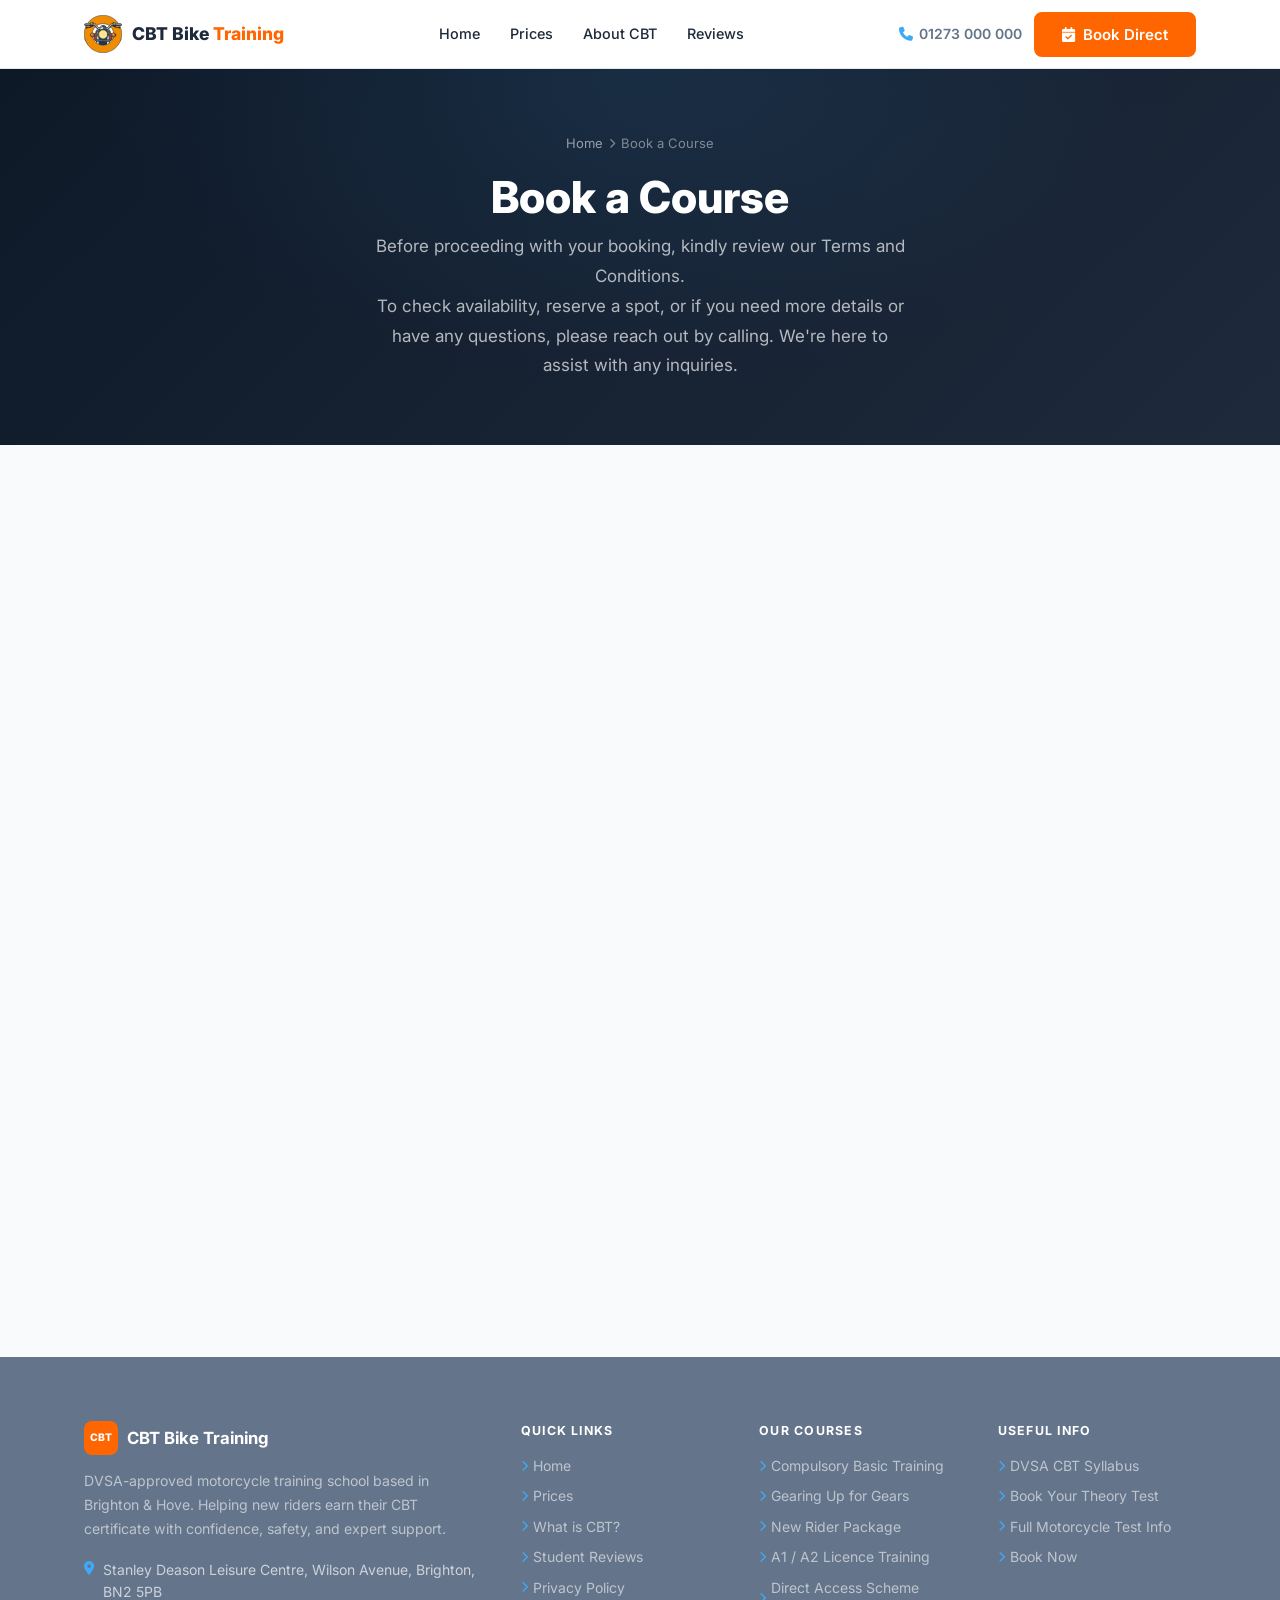
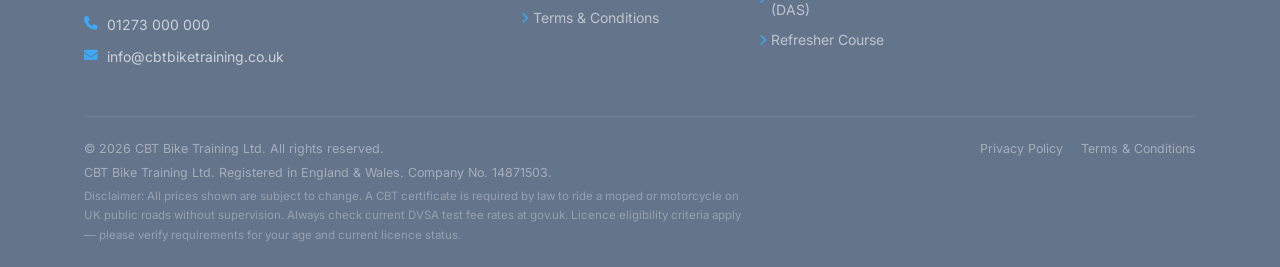
==== book/index.html @ 628f45e5 "book page" ====
<!DOCTYPE html>
<html lang="en">
<head>
  <meta charset="UTF-8" />
  <meta name="viewport" content="width=device-width, initial-scale=1.0" />
  <meta name="description" content="Book your CBT motorcycle training course in Brighton. Reserve your spot directly with CBT Bike Training — no third-party fees." />
  <meta name="keywords" content="book CBT Brighton, book motorcycle training Sussex, reserve CBT course, book moped lesson Brighton" />
  <meta property="og:title" content="Book a Course | CBT Bike Training Brighton" />
  <meta property="og:description" content="Book your CBT or motorcycle training course directly with us. Best rates guaranteed — no third-party booking fees." />
  <meta property="og:type" content="website" />
  <meta property="og:url" content="https://www.cbtbiketraining.co.uk/book" />
  <title>Book a Course | CBT Bike Training Brighton</title>
  <link rel="icon" href="/public/images/logos/cbt-bike-training-logo-simple.svg" type="image/svg+xml" />
  <link rel="preconnect" href="https://fonts.googleapis.com" />
  <link rel="preconnect" href="https://fonts.gstatic.com" crossorigin />
  <link href="https://fonts.googleapis.com/css2?family=Inter:wght@400;500;600;700;800&display=swap" rel="stylesheet" />
  <link rel="stylesheet" href="https://cdnjs.cloudflare.com/ajax/libs/font-awesome/6.5.1/css/all.min.css" crossorigin="anonymous" />
  <link rel="stylesheet" href="../css/styles.css" />
</head>
<body>

  <!-- ═══════════ NAVIGATION ═══════════ -->
  <header>
    <nav class="navbar" id="navbar" aria-label="Main navigation">
      <div class="container">
        <div class="navbar-inner">

          <a href="../" class="navbar-logo" aria-label="CBT Bike Training — Home">
            <div class="logo-badge" aria-hidden="true">
              <img src="/public/images/logos/cbt-bike-training-logo-simple.svg" alt="" />
            </div>
            <span class="logo-name">CBT Bike <span>Training</span></span>
          </a>

          <ul class="navbar-nav" role="list">
            <li><a href="../">Home</a></li>
            <li><a href="../services-prices">Prices</a></li>
            <li><a href="../#what-is-cbt">About CBT</a></li>
            <li><a href="../#testimonials">Reviews</a></li>
          </ul>

          <div class="navbar-right">
            <a href="tel:01273000000" class="navbar-phone" aria-label="Call us on 01273 000 000">
              <i class="fa-solid fa-phone" aria-hidden="true"></i> 01273 000 000
            </a>
            <a href="../book" class="btn btn-primary active">
              <i class="fa-solid fa-calendar-check" aria-hidden="true"></i> Book Direct
            </a>
          </div>

          <button class="hamburger" id="hamburger" aria-expanded="false" aria-controls="mobile-menu" aria-label="Toggle navigation">
            <span></span><span></span><span></span>
          </button>

        </div>
      </div>
    </nav>

    <nav class="mobile-menu" id="mobile-menu" aria-label="Mobile navigation">
      <a href="../">Home</a>
      <a href="../services-prices">Prices</a>
      <a href="../#what-is-cbt">About CBT</a>
      <a href="../#testimonials">Reviews</a>
      <a href="tel:01273000000"><i class="fa-solid fa-phone" aria-hidden="true"></i> 01273 000 000</a>
      <a href="../book" class="btn btn-primary">
        <i class="fa-solid fa-calendar-check" aria-hidden="true"></i> Book Direct
      </a>
    </nav>
  </header>

  <main>

    <!-- ═══════════ PAGE HERO ═══════════ -->
    <section class="page-hero" aria-labelledby="page-heading">
      <div class="container">
        <div class="page-hero-content">
          <nav class="breadcrumb" aria-label="Breadcrumb">
            <a href="../">Home</a>
            <i class="fa-solid fa-chevron-right" aria-hidden="true"></i>
            <span aria-current="page">Book a Course</span>
          </nav>
          <h1 id="page-heading">Book a Course</h1>
          <p class="lead">
            Before proceeding with your booking, kindly review our <a href="../terms-and-conditions">Terms and Conditions</a>.
          </p>
          <p class="lead">
            To check availability, reserve a spot, or if you need more details or have any questions, please reach out by calling. We're here to assist with any inquiries.
          </p>
        </div>
      </div>
    </section>

    <!-- ═══════════ BOOKING EMBED ═══════════ -->
    <section class="booking-section" aria-labelledby="booking-heading" style="padding: 3rem 0 4rem;">
      <div class="container">
        <h2 id="booking-heading" class="sr-only">Online Booking</h2>
        <iframe
          src="https://app.acuityscheduling.com/schedule/f54dee23?ref=embedded_csp"
          title="Book a CBT motorcycle training course"
          width="100%"
          height="800"
          frameborder="0"
          style="border: none; display: block; border-radius: 8px;"
          loading="lazy"
          referrerpolicy="strict-origin-when-cross-origin"
        ></iframe>
      </div>
    </section>

  </main>

  <!-- ═══════════ FOOTER ═══════════ -->
  <footer class="footer" role="contentinfo">
    <div class="container">
      <div class="footer-grid">

        <div class="footer-brand">
          <div class="f-logo" aria-label="CBT Bike Training">
            <div class="f-logo-badge" aria-hidden="true">CBT</div>
            <span class="f-logo-name">CBT Bike Training</span>
          </div>
          <p class="f-desc">
            DVSA-approved motorcycle training school based in Brighton &amp; Hove.
            Helping new riders earn their CBT certificate with confidence, safety, and expert support.
          </p>
          <div class="f-contact">
            <div class="f-contact-item">
              <i class="fa-solid fa-location-dot" aria-hidden="true"></i>
              <span>Stanley Deason Leisure Centre, Wilson Avenue, Brighton, BN2 5PB</span>
            </div>
            <div class="f-contact-item">
              <i class="fa-solid fa-phone" aria-hidden="true"></i>
              <a href="tel:01273000000">01273 000 000</a>
            </div>
            <div class="f-contact-item">
              <i class="fa-solid fa-envelope" aria-hidden="true"></i>
              <a href="mailto:info@cbtbiketraining.co.uk">info@cbtbiketraining.co.uk</a>
            </div>
          </div>
        </div>

        <div class="footer-col">
          <h4>Quick Links</h4>
          <nav class="footer-links" aria-label="Footer quick links">
            <a href="../"><i class="fa-solid fa-chevron-right" aria-hidden="true"></i> Home</a>
            <a href="../services-prices"><i class="fa-solid fa-chevron-right" aria-hidden="true"></i> Prices</a>
            <a href="../#what-is-cbt"><i class="fa-solid fa-chevron-right" aria-hidden="true"></i> What is CBT?</a>
            <a href="../#testimonials"><i class="fa-solid fa-chevron-right" aria-hidden="true"></i> Student Reviews</a>
            <a href="../privacy-policy"><i class="fa-solid fa-chevron-right" aria-hidden="true"></i> Privacy Policy</a>
            <a href="../terms-and-conditions"><i class="fa-solid fa-chevron-right" aria-hidden="true"></i> Terms &amp; Conditions</a>
          </nav>
        </div>

        <div class="footer-col">
          <h4>Our Courses</h4>
          <nav class="footer-links" aria-label="Footer courses links">
            <a href="../services-prices"><i class="fa-solid fa-chevron-right" aria-hidden="true"></i> Compulsory Basic Training</a>
            <a href="../services-prices"><i class="fa-solid fa-chevron-right" aria-hidden="true"></i> Gearing Up for Gears</a>
            <a href="../services-prices"><i class="fa-solid fa-chevron-right" aria-hidden="true"></i> New Rider Package</a>
            <a href="../services-prices"><i class="fa-solid fa-chevron-right" aria-hidden="true"></i> A1 / A2 Licence Training</a>
            <a href="../services-prices"><i class="fa-solid fa-chevron-right" aria-hidden="true"></i> Direct Access Scheme (DAS)</a>
            <a href="../services-prices"><i class="fa-solid fa-chevron-right" aria-hidden="true"></i> Refresher Course</a>
          </nav>
        </div>

        <div class="footer-col">
          <h4>Useful Info</h4>
          <nav class="footer-links" aria-label="Footer useful info links">
            <a href="https://www.gov.uk/compulsory-basic-training-cbt-syllabus" target="_blank" rel="noopener noreferrer">
              <i class="fa-solid fa-chevron-right" aria-hidden="true"></i> DVSA CBT Syllabus
            </a>
            <a href="https://www.gov.uk/book-theory-test" target="_blank" rel="noopener noreferrer">
              <i class="fa-solid fa-chevron-right" aria-hidden="true"></i> Book Your Theory Test
            </a>
            <a href="https://www.gov.uk/motorcycle-test" target="_blank" rel="noopener noreferrer">
              <i class="fa-solid fa-chevron-right" aria-hidden="true"></i> Full Motorcycle Test Info
            </a>
            <a href="../book"><i class="fa-solid fa-chevron-right" aria-hidden="true"></i> Book Now</a>
          </nav>
        </div>

      </div>

      <div class="footer-bottom">
        <div class="footer-bottom-left">
          <p>&copy; <span id="current-year"></span> CBT Bike Training Ltd. All rights reserved.</p>
          <p>CBT Bike Training Ltd. Registered in England &amp; Wales. Company No. 14871503.</p>
          <p class="footer-disclaimer">
            Disclaimer: All prices shown are subject to change. A CBT certificate is required by law to ride a moped or
            motorcycle on UK public roads without supervision. Always check current DVSA test fee rates at gov.uk.
            Licence eligibility criteria apply — please verify requirements for your age and current licence status.
          </p>
        </div>
        <div class="footer-bottom-right">
          <a href="../privacy-policy">Privacy Policy</a>
          <a href="../terms-and-conditions">Terms &amp; Conditions</a>
        </div>
      </div>

    </div>
  </footer>

  <script src="/js/main.js" defer></script>
</body>
</html>
---- css/styles.css ----
/* =============================================================
   CBT Bike Training — Main Stylesheet
   Brand Colours:
     Orange  #FF6600  — Primary CTAs
     Navy    #1E293B  — Main Text
     Blue    #3FA9F5  — Nav / Accents
     BG      #F8FAFC  — Page Background
     Slate   #64748B  — Secondary / Footer
   ============================================================= */

/* ── Custom Properties ──────────────────────────────────────── */
:root {
  --orange: #ff6600;
  --orange-dark: #e55a00;
  --navy: #1e293b;
  --blue: #3fa9f5;
  --blue-dark: #2d9ae6;
  --bg: #f8fafc;
  --slate: #64748b;
  --white: #ffffff;
  --light: #e2e8f0;
  --dark: #334155;

  --font: "Inter", "Roboto", "Segoe UI", sans-serif;

  --shadow-sm: 0 1px 2px rgba(0, 0, 0, 0.05);
  --shadow-md: 0 4px 12px rgba(0, 0, 0, 0.08);
  --shadow-lg: 0 10px 24px rgba(0, 0, 0, 0.1);
  --shadow-xl: 0 20px 40px rgba(0, 0, 0, 0.12);

  --r-sm: 4px;
  --r-md: 8px;
  --r-lg: 12px;
  --r-xl: 16px;
  --r-2xl: 20px;
  --r-pill: 9999px;

  --max-w: 1160px;
  --section-y: 88px;
}

/* ── Reset ─────────────────────────────────────────────────── */
*,
*::before,
*::after {
  box-sizing: border-box;
  margin: 0;
  padding: 0;
}
html {
  scroll-behavior: smooth;
  font-size: 16px;
}
body {
  font-family: var(--font);
  color: var(--navy);
  background: var(--bg);
  line-height: 1.6;
  -webkit-font-smoothing: antialiased;
}
img {
  max-width: 100%;
  height: auto;
  display: block;
}
a {
  color: inherit;
  text-decoration: none;
}
ul {
  list-style: none;
}
button {
  font-family: inherit;
  cursor: pointer;
  border: none;
  background: none;
}

/* ── Layout ─────────────────────────────────────────────────── */
.container {
  max-width: var(--max-w);
  margin: 0 auto;
  padding: 0 24px;
}
.section {
  padding: var(--section-y) 0;
}
.section--white {
  background: var(--white);
}
.section--bg {
  background: var(--bg);
}
.section--navy {
  background: var(--navy);
}

/* ── Typography ─────────────────────────────────────────────── */
h1 {
  font-size: clamp(2.1rem, 5vw, 3.5rem);
  font-weight: 800;
  line-height: 1.15;
}
h2 {
  font-size: clamp(1.6rem, 3.5vw, 2.25rem);
  font-weight: 700;
  line-height: 1.25;
}
h3 {
  font-size: clamp(1.1rem, 2vw, 1.35rem);
  font-weight: 700;
  line-height: 1.3;
}
p {
  line-height: 1.75;
}

.eyebrow {
  display: inline-block;
  font-size: 0.8rem;
  font-weight: 700;
  letter-spacing: 0.12em;
  text-transform: uppercase;
  color: var(--blue);
  margin-bottom: 10px;
}

.section-header {
  text-align: center;
  margin-bottom: 52px;
}
.section-header h2 {
  margin-bottom: 12px;
}
.section-header .lead {
  font-size: 1.0625rem;
  color: var(--slate);
  max-width: 580px;
  margin: 0 auto;
}

/* ── Buttons ────────────────────────────────────────────────── */
.btn {
  display: inline-flex;
  align-items: center;
  gap: 8px;
  padding: 13px 26px;
  border-radius: var(--r-md);
  font-size: 0.9375rem;
  font-weight: 600;
  transition: all 0.2s ease;
  border: 2px solid transparent;
  white-space: nowrap;
  line-height: 1;
}
.btn:focus-visible {
  outline: 3px solid var(--orange);
  outline-offset: 2px;
}

.btn-primary {
  background: var(--orange);
  color: var(--white);
  border-color: var(--orange);
}
.btn-primary:hover {
  background: var(--orange-dark);
  border-color: var(--orange-dark);
  transform: translateY(-1px);
  box-shadow: 0 6px 16px rgba(255, 102, 0, 0.35);
}

.btn-secondary {
  background: var(--blue);
  color: var(--white);
  border-color: var(--blue);
}
.btn-secondary:hover {
  background: var(--blue-dark);
  border-color: var(--blue-dark);
  transform: translateY(-1px);
  box-shadow: 0 6px 16px rgba(63, 169, 245, 0.35);
}

.btn-ghost {
  background: transparent;
  color: var(--white);
  border-color: rgba(255, 255, 255, 0.45);
}
.btn-ghost:hover {
  background: rgba(255, 255, 255, 0.1);
  border-color: rgba(255, 255, 255, 0.8);
}

.btn-lg {
  padding: 17px 34px;
  font-size: 1.0625rem;
  border-radius: var(--r-lg);
}
.btn-full {
  width: 100%;
  justify-content: center;
}

/* ── Navigation ─────────────────────────────────────────────── */
.navbar {
  background: var(--white);
  border-bottom: 1px solid var(--light);
  position: sticky;
  top: 0;
  z-index: 900;
  box-shadow: var(--shadow-sm);
  transition: box-shadow 0.2s;
}
.navbar.scrolled {
  box-shadow: var(--shadow-md);
}

.navbar-inner {
  display: flex;
  align-items: center;
  justify-content: space-between;
  height: 68px;
  gap: 24px;
}

.navbar-logo {
  display: flex;
  align-items: center;
  gap: 10px;
  font-weight: 800;
  font-size: 1.1rem;
  color: var(--navy);
  flex-shrink: 0;
  text-decoration: none;
}
.navbar-logo .logo-badge {
  display: flex;
  align-items: center;
  justify-content: center;
  width: 38px;
  height: 38px;
  background: transparent;
  border-radius: var(--r-md);
  color: var(--white);
  font-size: 0.7rem;
  font-weight: 800;
  letter-spacing: 0.03em;
  flex-shrink: 0;
  line-height: 1;
  text-align: center;
}
.navbar-logo .logo-badge img {
  width: 100%;
  height: 100%;
  display: block;
  object-fit: contain;
}
.navbar-logo .logo-name {
  color: var(--navy);
}
.navbar-logo .logo-name span {
  color: var(--orange);
}

.navbar-nav {
  display: flex;
  align-items: center;
  gap: 2px;
  flex: 1;
  justify-content: center;
}
.navbar-nav a {
  padding: 8px 14px;
  border-radius: var(--r-md);
  font-size: 0.9rem;
  font-weight: 500;
  color: var(--navy);
  transition: all 0.18s;
}
.navbar-nav a:hover,
.navbar-nav a.active {
  color: var(--blue);
  background: rgba(63, 169, 245, 0.08);
}

.navbar-right {
  display: flex;
  align-items: center;
  gap: 12px;
  flex-shrink: 0;
}
.navbar-phone {
  display: flex;
  align-items: center;
  gap: 6px;
  font-size: 0.875rem;
  font-weight: 600;
  color: var(--slate);
  text-decoration: none;
  transition: color 0.18s;
}
.navbar-phone:hover {
  color: var(--navy);
}
.navbar-phone i {
  color: var(--blue);
}

/* ── Hamburger ──────────────────────────────────────────────── */
.hamburger {
  display: none;
  flex-direction: column;
  gap: 5px;
  padding: 8px;
  border-radius: var(--r-md);
  transition: background 0.18s;
}
.hamburger:hover {
  background: var(--bg);
}
.hamburger span {
  display: block;
  width: 22px;
  height: 2px;
  background: var(--navy);
  border-radius: 2px;
  transition: all 0.3s ease;
}

/* ── Mobile Menu ────────────────────────────────────────────── */
.mobile-menu {
  display: none;
  flex-direction: column;
  background: var(--white);
  border-top: 1px solid var(--light);
  padding: 16px 24px 24px;
  gap: 4px;
}
.mobile-menu.open {
  display: flex;
}
.mobile-menu a {
  padding: 11px 14px;
  border-radius: var(--r-md);
  font-size: 0.9375rem;
  font-weight: 500;
  color: var(--navy);
  border-bottom: 1px solid var(--light);
  transition: all 0.18s;
}
.mobile-menu a:last-child {
  border-bottom: none;
}
.mobile-menu a:hover {
  color: var(--blue);
  background: rgba(63, 169, 245, 0.06);
}
.mobile-menu .btn {
  margin-top: 10px;
  justify-content: center;
  border-bottom: none;
}

/* ── Hero ───────────────────────────────────────────────────── */
.hero {
  position: relative;
  background: url("../public/images/Home/Hero.png") center / cover no-repeat;
  min-height: 620px;
  display: flex;
  align-items: center;
  padding: 96px 0 72px;
  overflow: hidden;
}

.hero-content {
  position: relative;
  z-index: 2;
  max-width: 700px;
  background: rgba(10, 18, 35, 0.78);
  backdrop-filter: blur(10px);
  -webkit-backdrop-filter: blur(10px);
  border-radius: var(--r-xl);
  padding: 40px 44px;
  border: 1px solid rgba(255, 255, 255, 0.1);
}

.hero-badge {
  display: inline-flex;
  align-items: center;
  gap: 8px;
  background: rgba(255, 102, 0, 0.14);
  border: 1px solid rgba(255, 102, 0, 0.38);
  color: #ffaa66;
  padding: 7px 16px;
  border-radius: var(--r-pill);
  font-size: 0.8125rem;
  font-weight: 600;
  letter-spacing: 0.02em;
  margin-bottom: 22px;
  backdrop-filter: blur(4px);
}
.hero-badge .dot {
  width: 7px;
  height: 7px;
  background: var(--orange);
  border-radius: 50%;
  animation: pulse 2s ease-in-out infinite;
}
@keyframes pulse {
  0%,
  100% {
    transform: scale(1);
    opacity: 1;
  }
  50% {
    transform: scale(0.8);
    opacity: 0.6;
  }
}

.hero h1 {
  color: var(--white);
  margin-bottom: 18px;
}
.hero h1 em {
  color: var(--orange);
  font-style: normal;
  position: relative;
}

.hero-lead {
  font-size: 1.1rem;
  color: rgba(255, 255, 255, 0.74);
  margin-bottom: 36px;
  max-width: 540px;
  line-height: 1.72;
}

.hero-ctas {
  display: flex;
  flex-wrap: wrap;
  gap: 14px;
  margin-bottom: 44px;
}

.hero-trust {
  display: flex;
  flex-wrap: wrap;
  gap: 20px 28px;
}
.hero-trust-item {
  display: flex;
  align-items: center;
  gap: 7px;
  font-size: 0.8125rem;
  font-weight: 500;
  color: rgba(255, 255, 255, 0.6);
}
.hero-trust-item i {
  color: var(--blue);
  font-size: 0.875rem;
}

/* ── Why Book Direct ────────────────────────────────────────── */
.book-direct-grid {
  display: grid;
  grid-template-columns: repeat(3, 1fr);
  gap: 28px;
}

.bd-card {
  background: var(--bg);
  border: 1px solid var(--light);
  border-radius: var(--r-xl);
  padding: 36px 28px;
  text-align: center;
  transition: all 0.3s ease;
  position: relative;
  overflow: hidden;
}
.bd-card::before {
  content: "";
  position: absolute;
  top: 0;
  left: 0;
  right: 0;
  height: 3px;
  background: var(--orange);
  transform: scaleX(0);
  transform-origin: left;
  transition: transform 0.3s ease;
}
.bd-card:hover {
  box-shadow: var(--shadow-lg);
  transform: translateY(-5px);
  border-color: rgba(255, 102, 0, 0.18);
}
.bd-card:hover::before {
  transform: scaleX(1);
}

.bd-icon {
  width: 62px;
  height: 62px;
  border-radius: var(--r-lg);
  background: rgba(255, 102, 0, 0.08);
  display: flex;
  align-items: center;
  justify-content: center;
  font-size: 1.65rem;
  margin: 0 auto 18px;
  transition: background 0.3s;
}
.bd-card:hover .bd-icon {
  background: rgba(255, 102, 0, 0.16);
}
.bd-card h3 {
  margin-bottom: 10px;
}
.bd-card p {
  color: var(--slate);
  font-size: 0.9375rem;
  line-height: 1.68;
}

/* ── CBT Elements ───────────────────────────────────────────── */
.cbt-elements {
  display: grid;
  gap: 20px;
}

.cbt-card {
  background: var(--white);
  border: 1px solid var(--light);
  border-radius: var(--r-xl);
  padding: 28px 32px;
  display: grid;
  grid-template-columns: 56px 1fr;
  gap: 22px;
  align-items: start;
  transition: all 0.25s ease;
}
.cbt-card:hover {
  box-shadow: var(--shadow-md);
  border-color: rgba(63, 169, 245, 0.28);
}

.cbt-letter {
  width: 56px;
  height: 56px;
  border-radius: var(--r-lg);
  display: flex;
  align-items: center;
  justify-content: center;
  font-size: 1.4rem;
  font-weight: 800;
  color: var(--white);
  flex-shrink: 0;
}
.cbt-letter.a {
  background: var(--navy);
}
.cbt-letter.b {
  background: var(--orange);
}
.cbt-letter.c {
  background: var(--blue);
}
.cbt-letter.d {
  background: #10b981;
}
.cbt-letter.e {
  background: #8b5cf6;
}

.cbt-body {
}
.cbt-tag {
  display: inline-block;
  font-size: 0.72rem;
  font-weight: 700;
  letter-spacing: 0.08em;
  text-transform: uppercase;
  color: var(--blue);
  background: rgba(63, 169, 245, 0.1);
  border-radius: var(--r-pill);
  padding: 2px 10px;
  margin-bottom: 7px;
}
.cbt-body h3 {
  font-size: 1.05rem;
  margin-bottom: 7px;
}
.cbt-body p {
  color: var(--slate);
  font-size: 0.9rem;
  line-height: 1.68;
}

.cbt-note {
  margin-top: 28px;
  background: rgba(63, 169, 245, 0.06);
  border: 1px solid rgba(63, 169, 245, 0.22);
  border-radius: var(--r-lg);
  padding: 18px 22px;
  display: flex;
  gap: 12px;
  align-items: flex-start;
  font-size: 0.9rem;
  color: var(--navy);
  line-height: 1.7;
}
.cbt-note i {
  color: var(--blue);
  font-size: 1.1rem;
  flex-shrink: 0;
  margin-top: 2px;
}

/* ── Testimonials ───────────────────────────────────────────── */
.testimonials-grid {
  display: grid;
  grid-template-columns: repeat(3, 1fr);
  gap: 24px;
  margin-bottom: 52px;
}

.t-card {
  background: var(--white);
  border: 1px solid var(--light);
  border-radius: var(--r-xl);
  padding: 28px;
  transition: all 0.25s ease;
  display: flex;
  flex-direction: column;
}
.t-card:hover {
  box-shadow: var(--shadow-md);
  transform: translateY(-2px);
}

.t-stars {
  display: flex;
  gap: 3px;
  margin-bottom: 13px;
  color: #f59e0b;
  font-size: 1rem;
}
.t-text {
  font-size: 0.9375rem;
  color: var(--navy);
  line-height: 1.72;
  font-style: italic;
  flex: 1;
  margin-bottom: 20px;
}
.t-author {
  display: flex;
  align-items: center;
  gap: 11px;
}
.t-avatar {
  width: 42px;
  height: 42px;
  border-radius: 50%;
  display: flex;
  align-items: center;
  justify-content: center;
  font-weight: 700;
  font-size: 0.9rem;
  color: var(--white);
  flex-shrink: 0;
}
.t-avatar.av1 {
  background: #3b82f6;
}
.t-avatar.av2 {
  background: var(--orange);
}
.t-avatar.av3 {
  background: #10b981;
}
.t-name {
  font-weight: 700;
  font-size: 0.9375rem;
  color: var(--navy);
}
.t-date {
  font-size: 0.8rem;
  color: var(--slate);
}

/* ── Trust Badges ───────────────────────────────────────────── */
.trust-bar {
  background: var(--bg);
  border-top: 1px solid var(--light);
  border-bottom: 1px solid var(--light);
  padding: 48px 0;
}
.trust-bar-inner {
  display: flex;
  justify-content: center;
  flex-wrap: wrap;
  gap: 40px 56px;
  align-items: center;
}
.tb-item {
  display: flex;
  flex-direction: column;
  align-items: center;
  gap: 9px;
  text-align: center;
}
.tb-icon {
  width: 68px;
  height: 68px;
  border-radius: var(--r-lg);
  display: flex;
  align-items: center;
  justify-content: center;
  font-size: 1.7rem;
}
.tb-icon.or {
  background: rgba(255, 102, 0, 0.1);
}
.tb-icon.bl {
  background: rgba(63, 169, 245, 0.1);
}
.tb-icon.gr {
  background: rgba(16, 185, 129, 0.1);
}
.tb-icon.pu {
  background: rgba(139, 92, 246, 0.1);
}
.tb-icon.am {
  background: rgba(245, 158, 11, 0.1);
}
.tb-label {
  font-weight: 700;
  font-size: 0.9rem;
  color: var(--navy);
}
.tb-sub {
  font-size: 0.78rem;
  color: var(--slate);
}

/* ── CTA Banner ─────────────────────────────────────────────── */
.cta-banner {
  background: var(--navy);
  padding: 80px 0;
  text-align: center;
  position: relative;
  overflow: hidden;
}
.cta-banner::before {
  content: "";
  position: absolute;
  inset: 0;
  background:
    radial-gradient(
      ellipse at 25% 50%,
      rgba(255, 102, 0, 0.09) 0%,
      transparent 55%
    ),
    radial-gradient(
      ellipse at 75% 50%,
      rgba(63, 169, 245, 0.07) 0%,
      transparent 55%
    );
}
.cta-banner > .container {
  position: relative;
}
.cta-banner h2 {
  color: var(--white);
  margin-bottom: 12px;
}
.cta-banner p {
  color: rgba(255, 255, 255, 0.68);
  font-size: 1.0625rem;
  margin-bottom: 32px;
}
.cta-banner-btns {
  display: flex;
  gap: 14px;
  justify-content: center;
  flex-wrap: wrap;
}

/* ── Page Header (inner pages) ──────────────────────────────── */
.page-hero {
  background: linear-gradient(135deg, #0e1928 0%, var(--navy) 100%);
  padding: 64px 0;
  text-align: center;
  position: relative;
}
.page-hero::after {
  content: "";
  position: absolute;
  inset: 0;
  background: radial-gradient(
    ellipse at 50% 0%,
    rgba(63, 169, 245, 0.1) 0%,
    transparent 60%
  );
  pointer-events: none;
}
.page-hero-content {
  position: relative;
  z-index: 1;
}
.page-hero h1 {
  color: var(--white);
  font-size: clamp(1.8rem, 4vw, 2.75rem);
  margin-bottom: 10px;
}
.page-hero .lead {
  color: rgba(255, 255, 255, 0.68);
  font-size: 1.0625rem;
  max-width: 540px;
  margin: 0 auto;
}
.breadcrumb {
  display: flex;
  align-items: center;
  gap: 6px;
  justify-content: center;
  margin-bottom: 18px;
  font-size: 0.8125rem;
  color: rgba(255, 255, 255, 0.45);
}
.breadcrumb a {
  color: rgba(255, 255, 255, 0.55);
  transition: color 0.18s;
}
.breadcrumb a:hover {
  color: rgba(255, 255, 255, 0.85);
}
.breadcrumb i {
  font-size: 0.625rem;
}

/* ── Pricing ────────────────────────────────────────────────── */
.pricing-section {
  padding: 64px 0;
}
.pricing-section:nth-child(odd) {
  background: var(--bg);
}
.pricing-section:nth-child(even) {
  background: var(--white);
}

.pricing-header {
  margin-bottom: 40px;
}
.pricing-header h2 {
  font-size: clamp(1.4rem, 3vw, 1.9rem);
  color: var(--navy);
  margin-bottom: 8px;
}
.pricing-header p {
  color: var(--slate);
  font-size: 0.9375rem;
}

.pricing-grid-3 {
  display: grid;
  grid-template-columns: repeat(3, 1fr);
  gap: 24px;
}

.p-card {
  background: var(--white);
  border: 2px solid var(--light);
  border-radius: var(--r-xl);
  padding: 30px;
  display: flex;
  flex-direction: column;
  transition: all 0.3s ease;
  position: relative;
  overflow: hidden;
}
.p-card:hover {
  box-shadow: var(--shadow-lg);
  transform: translateY(-4px);
}
.p-card.popular {
  border-color: var(--orange);
  box-shadow: 0 0 0 4px rgba(255, 102, 0, 0.07);
}
.p-card.popular::after {
  content: "Most Popular";
  position: absolute;
  top: 16px;
  right: -30px;
  background: var(--orange);
  color: var(--white);
  font-size: 0.7rem;
  font-weight: 700;
  padding: 4px 44px;
  transform: rotate(45deg);
  letter-spacing: 0.04em;
}

.p-card-top {
  padding-bottom: 18px;
  border-bottom: 1px solid var(--light);
  margin-bottom: 18px;
}
.p-icon {
  width: 50px;
  height: 50px;
  border-radius: var(--r-md);
  background: rgba(63, 169, 245, 0.09);
  display: flex;
  align-items: center;
  justify-content: center;
  font-size: 1.4rem;
  margin-bottom: 13px;
}
.p-card h3 {
  font-size: 1.05rem;
  margin-bottom: 5px;
}
.p-subtitle {
  font-size: 0.83rem;
  color: var(--slate);
  margin-bottom: 10px;
}
.p-price {
  display: flex;
  align-items: baseline;
  gap: 2px;
  margin-top: 6px;
}
.p-price .sym {
  font-size: 1.25rem;
  font-weight: 700;
  color: var(--navy);
}
.p-price .amt {
  font-size: 2.1rem;
  font-weight: 800;
  color: var(--navy);
  line-height: 1;
}
.p-price .per {
  font-size: 0.8125rem;
  color: var(--slate);
  margin-left: 3px;
}

.p-features {
  flex: 1;
  margin-bottom: 22px;
}
.p-feature {
  display: flex;
  align-items: flex-start;
  gap: 9px;
  padding: 8px 0;
  font-size: 0.89rem;
  color: var(--navy);
  border-bottom: 1px solid var(--light);
}
.p-feature:last-child {
  border-bottom: none;
}
.p-feature i {
  color: #10b981;
  font-size: 0.85rem;
  flex-shrink: 0;
  margin-top: 3px;
}

/* ── Policy Pages ───────────────────────────────────────────── */
.policy-wrap {
  max-width: 800px;
  margin: 64px auto;
  padding: 0 24px;
}
.policy-updated {
  display: inline-flex;
  align-items: center;
  gap: 6px;
  background: rgba(63, 169, 245, 0.07);
  border: 1px solid rgba(63, 169, 245, 0.22);
  border-radius: var(--r-md);
  padding: 8px 16px;
  font-size: 0.8125rem;
  color: var(--slate);
  margin-bottom: 40px;
}
.policy-wrap h2 {
  font-size: 1.375rem;
  color: var(--navy);
  margin-top: 44px;
  margin-bottom: 14px;
  padding-top: 28px;
  border-top: 1px solid var(--light);
}
.policy-wrap h2:first-of-type {
  border-top: none;
  padding-top: 0;
  margin-top: 0;
}
.policy-wrap h3 {
  font-size: 1.05rem;
  color: var(--navy);
  margin-top: 24px;
  margin-bottom: 10px;
}
.policy-wrap p {
  font-size: 0.9375rem;
  color: var(--slate);
  margin-bottom: 14px;
  line-height: 1.8;
}
.policy-wrap ul {
  margin: 0 0 14px 20px;
}
.policy-wrap ul li {
  list-style: disc;
  font-size: 0.9375rem;
  color: var(--slate);
  line-height: 1.8;
  margin-bottom: 5px;
  padding-left: 4px;
}
.policy-wrap a {
  color: var(--blue);
  text-decoration: underline;
}
.policy-wrap strong {
  color: var(--navy);
}

/* ── Footer ─────────────────────────────────────────────────── */
.footer {
  background: var(--slate);
  color: rgba(255, 255, 255, 0.82);
  padding: 64px 0 0;
}

.footer-grid {
  display: grid;
  grid-template-columns: 2fr 1fr 1fr 1fr;
  gap: 40px;
  padding-bottom: 48px;
  border-bottom: 1px solid rgba(255, 255, 255, 0.1);
}

.footer-brand {
}
.footer-brand .f-logo {
  display: flex;
  align-items: center;
  gap: 9px;
  margin-bottom: 14px;
}
.footer-brand .f-logo-badge {
  width: 34px;
  height: 34px;
  background: var(--orange);
  border-radius: var(--r-md);
  display: flex;
  align-items: center;
  justify-content: center;
  font-size: 0.65rem;
  font-weight: 800;
  color: var(--white);
  letter-spacing: 0.02em;
  flex-shrink: 0;
}
.footer-brand .f-logo-name {
  font-size: 1.05rem;
  font-weight: 700;
  color: var(--white);
}
.footer-brand .f-desc {
  font-size: 0.88rem;
  color: rgba(255, 255, 255, 0.58);
  line-height: 1.7;
  margin-bottom: 18px;
}

.f-contact {
  display: flex;
  flex-direction: column;
  gap: 10px;
}
.f-contact-item {
  display: flex;
  align-items: flex-start;
  gap: 9px;
  font-size: 0.875rem;
  color: rgba(255, 255, 255, 0.68);
}
.f-contact-item i {
  color: var(--blue);
  flex-shrink: 0;
  margin-top: 3px;
  font-size: 0.85rem;
}
.f-contact-item a {
  color: rgba(255, 255, 255, 0.68);
  transition: color 0.18s;
}
.f-contact-item a:hover {
  color: var(--white);
}

.footer-col h4 {
  font-size: 0.775rem;
  font-weight: 700;
  text-transform: uppercase;
  letter-spacing: 0.1em;
  color: var(--white);
  margin-bottom: 14px;
}
.footer-links {
  display: flex;
  flex-direction: column;
  gap: 8px;
}
.footer-links a {
  font-size: 0.875rem;
  color: rgba(255, 255, 255, 0.58);
  transition: color 0.18s;
  display: flex;
  align-items: center;
  gap: 5px;
}
.footer-links a:hover {
  color: rgba(255, 255, 255, 0.9);
}
.footer-links a i {
  font-size: 0.7rem;
  color: var(--blue);
}

.footer-bottom {
  padding: 22px 0;
  display: flex;
  justify-content: space-between;
  align-items: flex-start;
  flex-wrap: wrap;
  gap: 14px;
}
.footer-bottom-left {
}
.footer-bottom-left p {
  font-size: 0.78rem;
  color: rgba(255, 255, 255, 0.42);
  line-height: 1.65;
}
.footer-bottom-left p + p {
  margin-top: 3px;
}
.footer-disclaimer {
  max-width: 660px;
  margin-top: 8px;
  font-size: 0.72rem !important;
  color: rgba(255, 255, 255, 0.32) !important;
  line-height: 1.7 !important;
}
.footer-bottom-right {
  display: flex;
  gap: 18px;
  flex-wrap: wrap;
  align-items: center;
}
.footer-bottom-right a {
  font-size: 0.78rem;
  color: rgba(255, 255, 255, 0.42);
  transition: color 0.18s;
}
.footer-bottom-right a:hover {
  color: rgba(255, 255, 255, 0.75);
}

/* ── Responsive ─────────────────────────────────────────────── */
@media (max-width: 1024px) {
  .footer-grid {
    grid-template-columns: 1fr 1fr;
  }
  .footer-brand {
    grid-column: 1 / -1;
  }
}

@media (max-width: 768px) {
  :root {
    --section-y: 60px;
  }

  .navbar-nav,
  .navbar-phone,
  .navbar-right .btn {
    display: none;
  }
  .hamburger {
    display: flex;
  }

  .hero {
    min-height: auto;
    padding: 48px 16px;
  }
  .hero-content {
    padding: 28px 24px;
  }
  .hero-ctas {
    flex-direction: column;
    align-items: flex-start;
  }
  .hero-trust {
    gap: 12px 20px;
  }

  .book-direct-grid,
  .testimonials-grid,
  .pricing-grid-3 {
    grid-template-columns: 1fr;
  }

  .cbt-card {
    grid-template-columns: 1fr;
  }
  .cbt-letter {
    width: 44px;
    height: 44px;
    font-size: 1.15rem;
  }

  .trust-bar-inner {
    gap: 24px 32px;
  }

  .footer-grid {
    grid-template-columns: 1fr;
    gap: 24px;
  }
  .footer-brand {
    grid-column: auto;
  }
  .footer-bottom {
    flex-direction: column;
  }

  .p-card.popular::after {
    display: none;
  }

  .cta-banner {
    padding: 60px 0;
  }
}

@media (max-width: 480px) {
  .container {
    padding: 0 16px;
  }
  .btn-lg {
    padding: 14px 22px;
    font-size: 1rem;
  }
  .page-hero {
    padding: 48px 0;
  }
}

/* ── Scroll Animations ──────────────────────────────────────── */
.fade-up {
  opacity: 0;
  transform: translateY(22px);
  transition:
    opacity 0.55s ease,
    transform 0.55s ease;
}
.fade-up.visible {
  opacity: 1;
  transform: translateY(0);
}
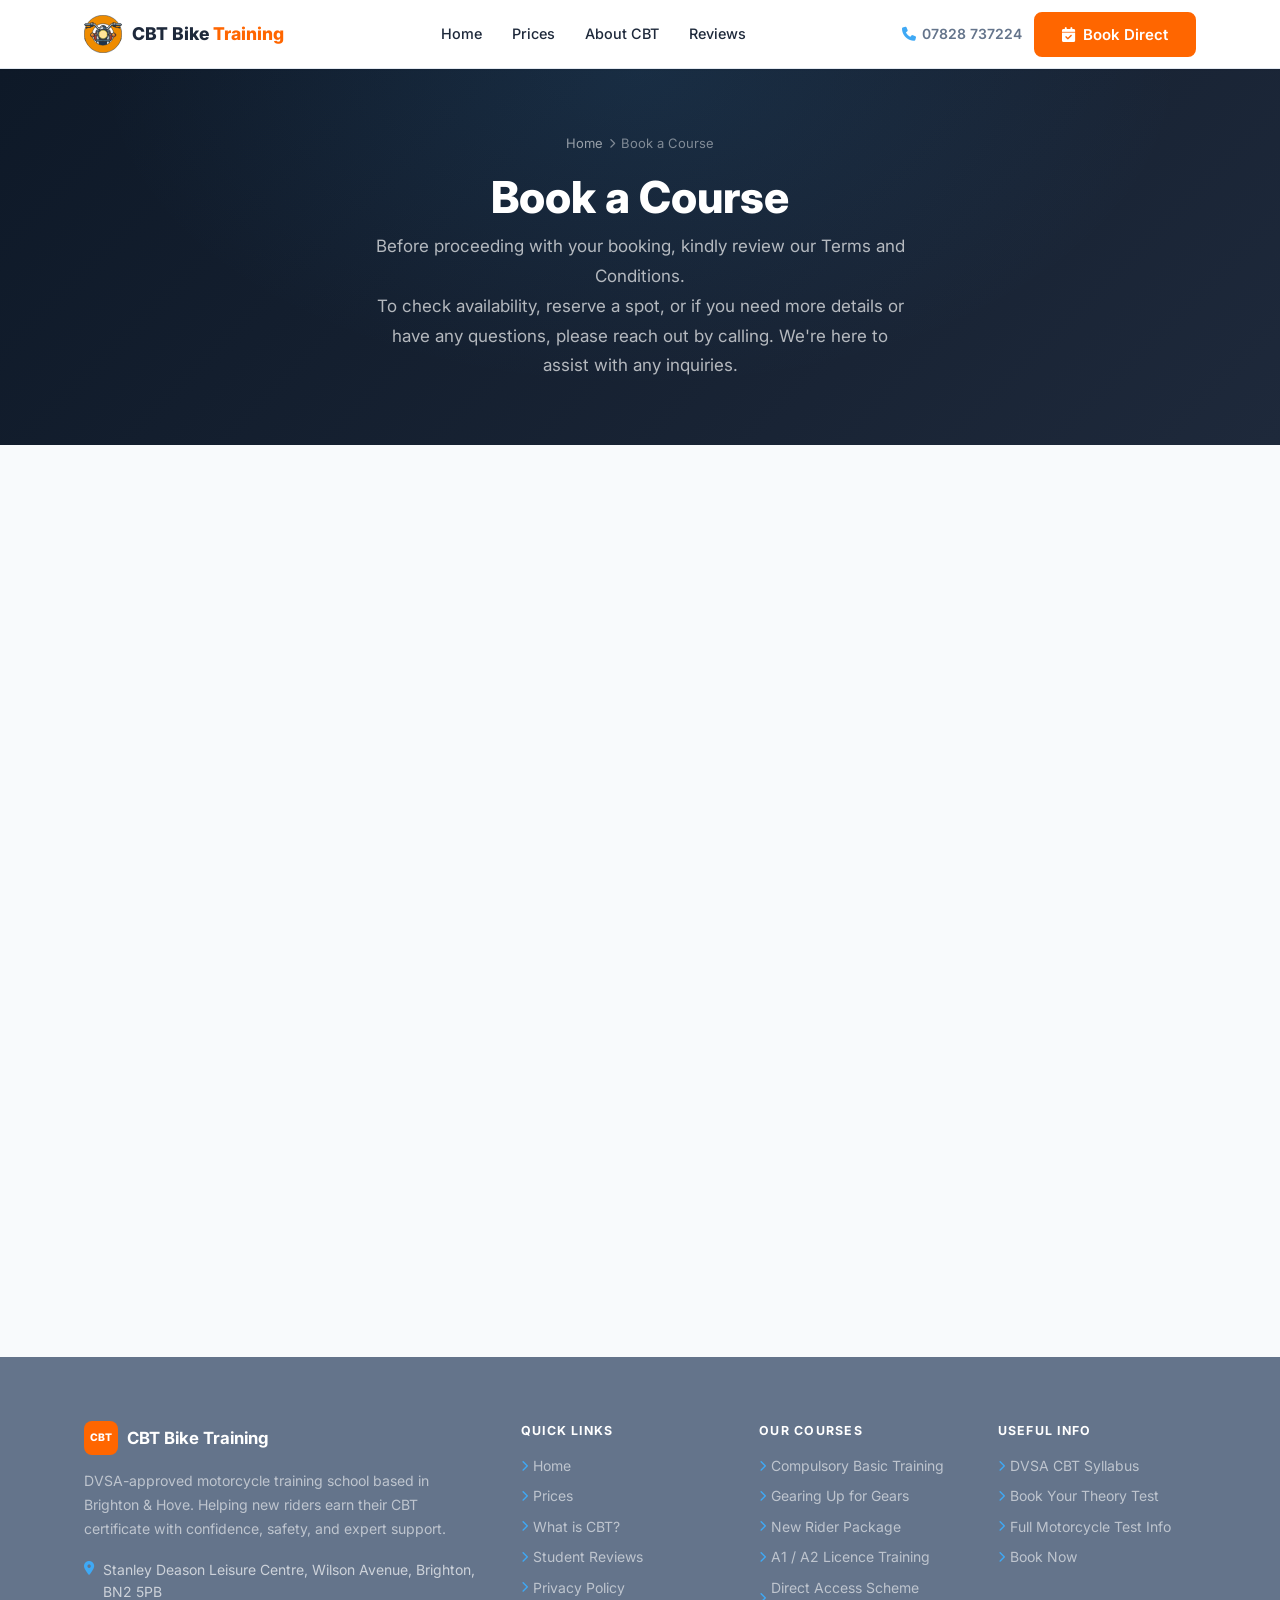
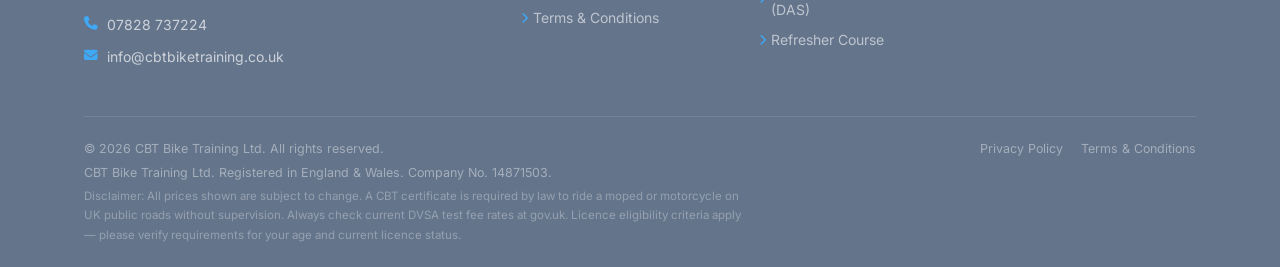
==== commit 381735fa: "Update phone" ====
--- a/book/index.html
+++ b/book/index.html
@@ -40,8 +40,8 @@
           </ul>
 
           <div class="navbar-right">
-            <a href="tel:01273000000" class="navbar-phone" aria-label="Call us on 01273 000 000">
-              <i class="fa-solid fa-phone" aria-hidden="true"></i> 01273 000 000
+            <a href="tel:01273000000" class="navbar-phone" aria-label="Call us on 07828 737224">
+              <i class="fa-solid fa-phone" aria-hidden="true"></i> 07828 737224
             </a>
             <a href="../book" class="btn btn-primary active">
               <i class="fa-solid fa-calendar-check" aria-hidden="true"></i> Book Direct
@@ -61,7 +61,7 @@
       <a href="../services-prices">Prices</a>
       <a href="../#what-is-cbt">About CBT</a>
       <a href="../#testimonials">Reviews</a>
-      <a href="tel:01273000000"><i class="fa-solid fa-phone" aria-hidden="true"></i> 01273 000 000</a>
+      <a href="tel:01273000000"><i class="fa-solid fa-phone" aria-hidden="true"></i> 07828 737224</a>
       <a href="../book" class="btn btn-primary">
         <i class="fa-solid fa-calendar-check" aria-hidden="true"></i> Book Direct
       </a>
@@ -130,7 +130,7 @@
             </div>
             <div class="f-contact-item">
               <i class="fa-solid fa-phone" aria-hidden="true"></i>
-              <a href="tel:01273000000">01273 000 000</a>
+              <a href="tel:01273000000">07828 737224</a>
             </div>
             <div class="f-contact-item">
               <i class="fa-solid fa-envelope" aria-hidden="true"></i>
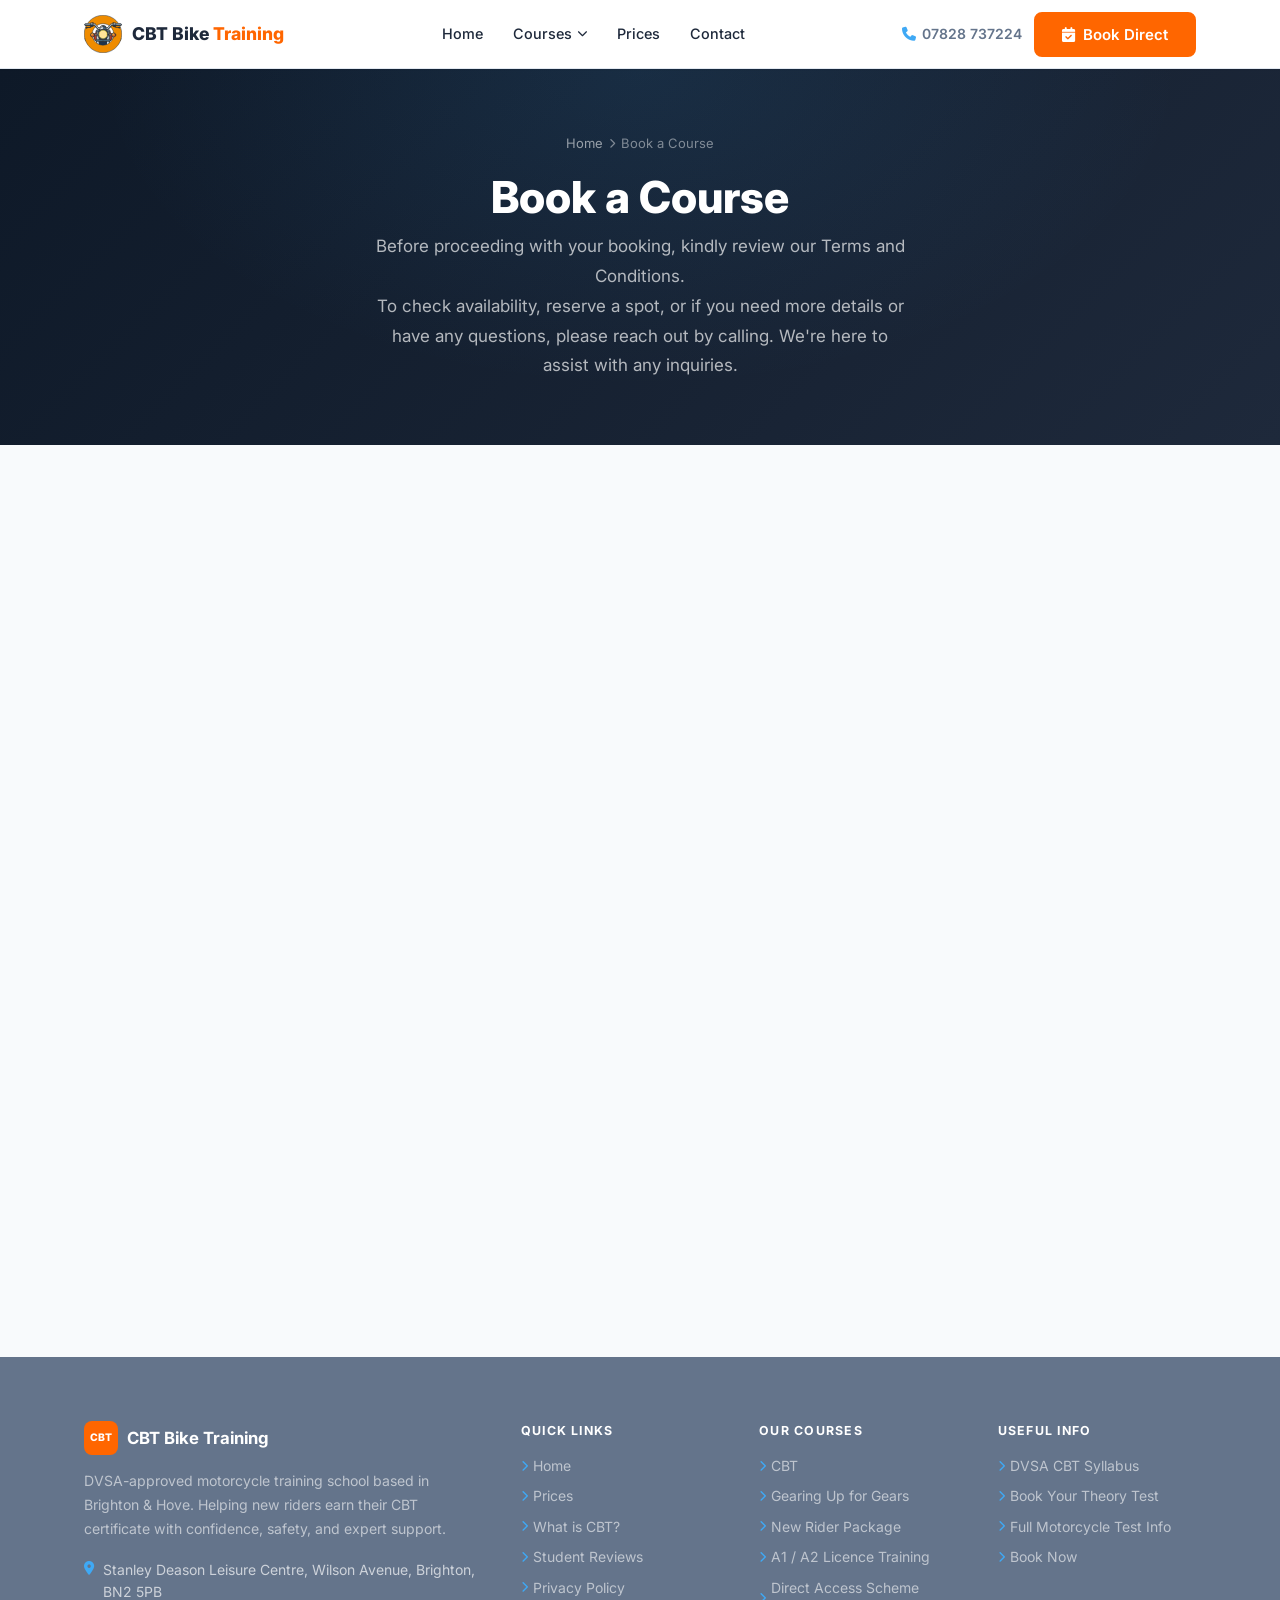
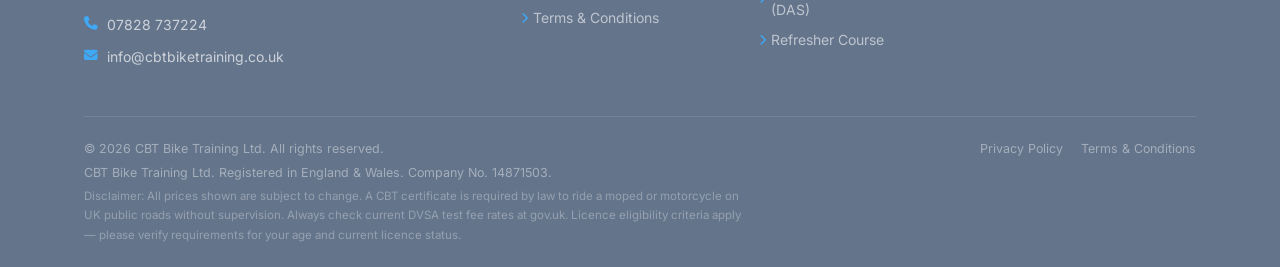
==== commit e026f3c0: "nav" ====
--- a/book/index.html
+++ b/book/index.html
@@ -1,4 +1,4 @@
-<!DOCTYPE html>
+﻿<!DOCTYPE html>
 <html lang="en">
 <head>
   <meta charset="UTF-8" />
@@ -34,13 +34,23 @@
 
           <ul class="navbar-nav" role="list">
             <li><a href="../">Home</a></li>
-            <li><a href="../services-prices">Prices</a></li>
-            <li><a href="../#what-is-cbt">About CBT</a></li>
-            <li><a href="../#testimonials">Reviews</a></li>
+            <li class="nav-dropdown">
+              <button class="nav-dropdown-toggle" aria-expanded="false" aria-haspopup="true">Courses <i class="fa-solid fa-chevron-down" aria-hidden="true"></i></button>
+              <ul class="nav-dropdown-menu" role="list">
+                <li><a href="../courses/cbt">CBT</a></li>
+                <li><a href="../courses/new-rider">New Rider</a></li>
+                <li><a href="../courses/advanced-riding">Advanced Riding</a></li>
+                <li><a href="../courses/bespoke-refresher">Bespoke &amp; Refresher</a></li>
+                <li><a href="../courses/full-licence">Full Licence</a></li>
+                <li><a href="../what-to-wear">What to Wear</a></li>
+              </ul>
+            </li>
+            <li><a href="../prices">Prices</a></li>
+            <li><a href="../contact">Contact</a></li>
           </ul>
 
           <div class="navbar-right">
-            <a href="tel:01273000000" class="navbar-phone" aria-label="Call us on 07828 737224">
+            <a href="tel:07828737224" class="navbar-phone" aria-label="Call us on 07828 737224">
               <i class="fa-solid fa-phone" aria-hidden="true"></i> 07828 737224
             </a>
             <a href="../book" class="btn btn-primary active">
@@ -58,10 +68,16 @@
 
     <nav class="mobile-menu" id="mobile-menu" aria-label="Mobile navigation">
       <a href="../">Home</a>
-      <a href="../services-prices">Prices</a>
-      <a href="../#what-is-cbt">About CBT</a>
-      <a href="../#testimonials">Reviews</a>
-      <a href="tel:01273000000"><i class="fa-solid fa-phone" aria-hidden="true"></i> 07828 737224</a>
+      <span class="mobile-menu-heading">Courses</span>
+      <a href="../courses/cbt" class="mobile-menu-sub">CBT</a>
+      <a href="../courses/new-rider" class="mobile-menu-sub">New Rider</a>
+      <a href="../courses/advanced-riding" class="mobile-menu-sub">Advanced Riding</a>
+      <a href="../courses/bespoke-refresher" class="mobile-menu-sub">Bespoke &amp; Refresher</a>
+      <a href="../courses/full-licence" class="mobile-menu-sub">Full Licence</a>
+      <a href="../what-to-wear" class="mobile-menu-sub">What to Wear</a>
+      <a href="../prices">Prices</a>
+      <a href="../contact">Contact</a>
+      <a href="tel:07828737224"><i class="fa-solid fa-phone" aria-hidden="true"></i> 07828 737224</a>
       <a href="../book" class="btn btn-primary">
         <i class="fa-solid fa-calendar-check" aria-hidden="true"></i> Book Direct
       </a>
@@ -130,7 +146,7 @@
             </div>
             <div class="f-contact-item">
               <i class="fa-solid fa-phone" aria-hidden="true"></i>
-              <a href="tel:01273000000">07828 737224</a>
+              <a href="tel:07828737224">07828 737224</a>
             </div>
             <div class="f-contact-item">
               <i class="fa-solid fa-envelope" aria-hidden="true"></i>
@@ -143,7 +159,7 @@
           <h4>Quick Links</h4>
           <nav class="footer-links" aria-label="Footer quick links">
             <a href="../"><i class="fa-solid fa-chevron-right" aria-hidden="true"></i> Home</a>
-            <a href="../services-prices"><i class="fa-solid fa-chevron-right" aria-hidden="true"></i> Prices</a>
+            <a href="../prices"><i class="fa-solid fa-chevron-right" aria-hidden="true"></i> Prices</a>
             <a href="../#what-is-cbt"><i class="fa-solid fa-chevron-right" aria-hidden="true"></i> What is CBT?</a>
             <a href="../#testimonials"><i class="fa-solid fa-chevron-right" aria-hidden="true"></i> Student Reviews</a>
             <a href="../privacy-policy"><i class="fa-solid fa-chevron-right" aria-hidden="true"></i> Privacy Policy</a>
@@ -154,12 +170,12 @@
         <div class="footer-col">
           <h4>Our Courses</h4>
           <nav class="footer-links" aria-label="Footer courses links">
-            <a href="../services-prices"><i class="fa-solid fa-chevron-right" aria-hidden="true"></i> Compulsory Basic Training</a>
-            <a href="../services-prices"><i class="fa-solid fa-chevron-right" aria-hidden="true"></i> Gearing Up for Gears</a>
-            <a href="../services-prices"><i class="fa-solid fa-chevron-right" aria-hidden="true"></i> New Rider Package</a>
-            <a href="../services-prices"><i class="fa-solid fa-chevron-right" aria-hidden="true"></i> A1 / A2 Licence Training</a>
-            <a href="../services-prices"><i class="fa-solid fa-chevron-right" aria-hidden="true"></i> Direct Access Scheme (DAS)</a>
-            <a href="../services-prices"><i class="fa-solid fa-chevron-right" aria-hidden="true"></i> Refresher Course</a>
+            <a href="../prices"><i class="fa-solid fa-chevron-right" aria-hidden="true"></i> CBT</a>
+            <a href="../prices"><i class="fa-solid fa-chevron-right" aria-hidden="true"></i> Gearing Up for Gears</a>
+            <a href="../prices"><i class="fa-solid fa-chevron-right" aria-hidden="true"></i> New Rider Package</a>
+            <a href="../prices"><i class="fa-solid fa-chevron-right" aria-hidden="true"></i> A1 / A2 Licence Training</a>
+            <a href="../prices"><i class="fa-solid fa-chevron-right" aria-hidden="true"></i> Direct Access Scheme (DAS)</a>
+            <a href="../prices"><i class="fa-solid fa-chevron-right" aria-hidden="true"></i> Refresher Course</a>
           </nav>
         </div>
 
--- a/css/styles.css
+++ b/css/styles.css
@@ -283,6 +283,97 @@
 .navbar-nav a.active {
   color: var(--blue);
   background: rgba(63, 169, 245, 0.08);
+}
+
+/* ── Nav Dropdown ──────────────────────────────────────────── */
+.nav-dropdown {
+  position: relative;
+  list-style: none;
+}
+.nav-dropdown-toggle {
+  display: flex;
+  align-items: center;
+  gap: 5px;
+  padding: 8px 14px;
+  border-radius: var(--r-md);
+  font-size: 0.9rem;
+  font-weight: 500;
+  color: var(--navy);
+  background: none;
+  border: none;
+  cursor: pointer;
+  font-family: var(--font);
+  line-height: 1;
+  transition: all 0.18s;
+}
+.nav-dropdown-toggle:hover,
+.nav-dropdown.open .nav-dropdown-toggle,
+.nav-dropdown-toggle.active {
+  color: var(--blue);
+  background: rgba(63, 169, 245, 0.08);
+}
+.nav-dropdown-toggle i {
+  font-size: 0.65rem;
+  transition: transform 0.2s;
+}
+.nav-dropdown.open .nav-dropdown-toggle i {
+  transform: rotate(180deg);
+}
+.nav-dropdown-menu {
+  display: none;
+  position: absolute;
+  top: calc(100% + 8px);
+  left: 50%;
+  transform: translateX(-50%);
+  background: var(--white);
+  border: 1px solid var(--light);
+  border-radius: var(--r-lg);
+  box-shadow: var(--shadow-lg);
+  min-width: 230px;
+  padding: 6px;
+  z-index: 200;
+  list-style: none;
+}
+.nav-dropdown.open .nav-dropdown-menu {
+  display: block;
+}
+.nav-dropdown-menu li {
+  list-style: none;
+}
+.nav-dropdown-menu a {
+  display: block;
+  padding: 9px 14px;
+  border-radius: var(--r-md);
+  font-size: 0.875rem;
+  font-weight: 500;
+  color: var(--navy);
+  text-decoration: none;
+  transition: all 0.15s;
+  white-space: nowrap;
+}
+.nav-dropdown-menu a:hover,
+.nav-dropdown-menu a.active {
+  color: var(--blue);
+  background: rgba(63, 169, 245, 0.08);
+}
+
+/* ── Mobile Menu Courses Group ─────────────────────────────── */
+.mobile-menu-heading {
+  display: block;
+  padding: 10px 14px 4px;
+  font-size: 0.72rem;
+  font-weight: 700;
+  text-transform: uppercase;
+  letter-spacing: 0.07em;
+  color: var(--slate);
+}
+.mobile-menu .mobile-menu-sub {
+  padding-left: 28px;
+  font-size: 0.875rem;
+  color: var(--slate);
+}
+.mobile-menu .mobile-menu-sub:hover {
+  color: var(--blue);
 }
 
 .navbar-right {
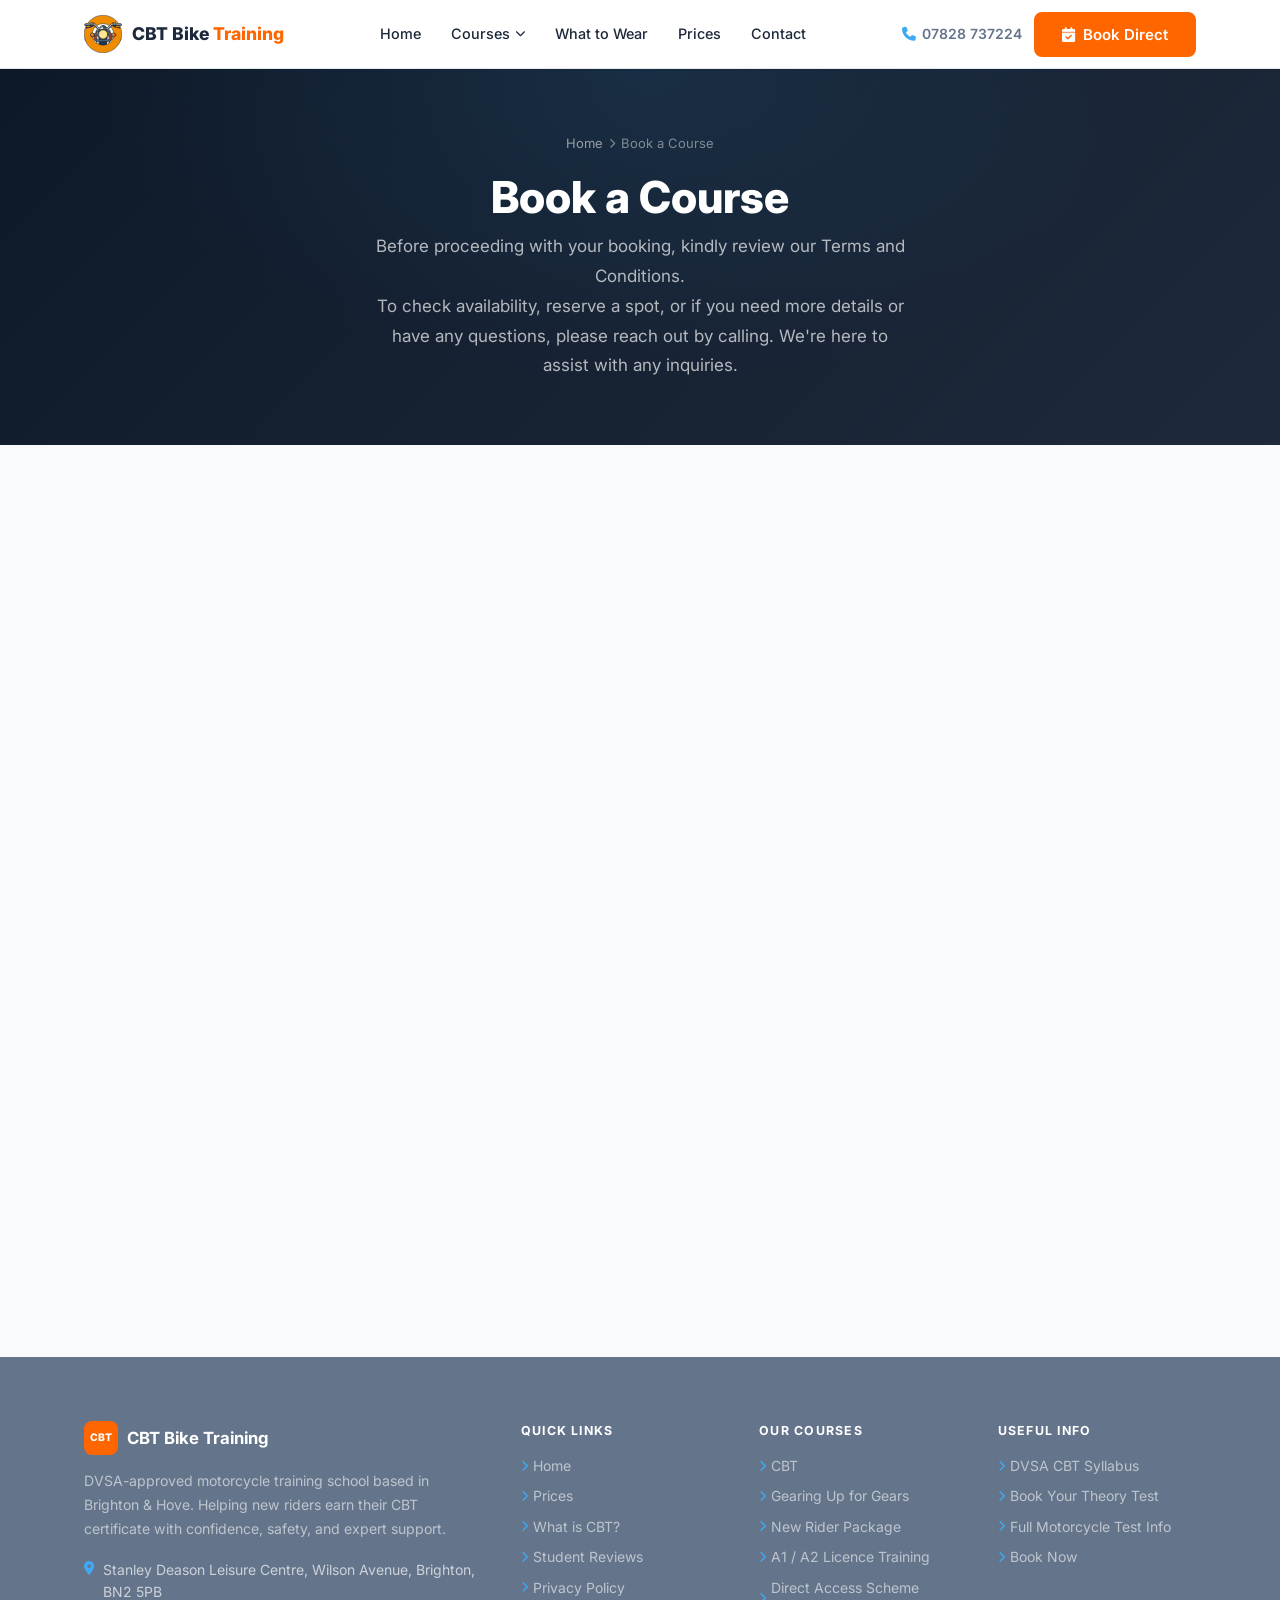
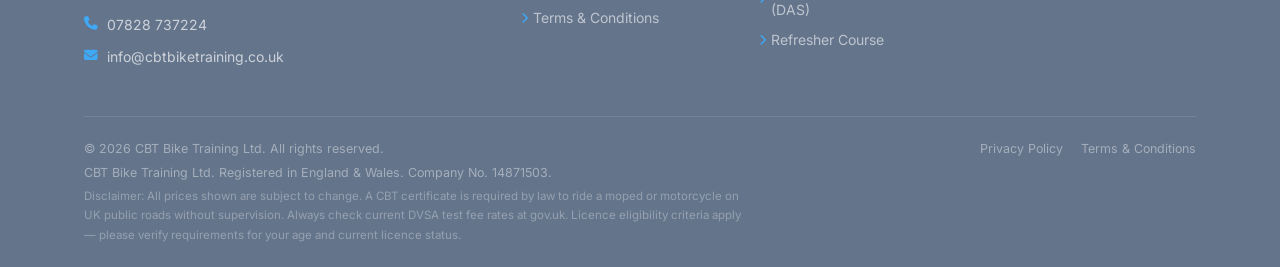
==== commit 9a77f58a: "nav" ====
--- a/book/index.html
+++ b/book/index.html
@@ -42,9 +42,9 @@
                 <li><a href="../courses/advanced-riding">Advanced Riding</a></li>
                 <li><a href="../courses/bespoke-refresher">Bespoke &amp; Refresher</a></li>
                 <li><a href="../courses/full-licence">Full Licence</a></li>
-                <li><a href="../what-to-wear">What to Wear</a></li>
               </ul>
             </li>
+            <li><a href="../what-to-wear">What to Wear</a></li>
             <li><a href="../prices">Prices</a></li>
             <li><a href="../contact">Contact</a></li>
           </ul>
@@ -74,7 +74,7 @@
       <a href="../courses/advanced-riding" class="mobile-menu-sub">Advanced Riding</a>
       <a href="../courses/bespoke-refresher" class="mobile-menu-sub">Bespoke &amp; Refresher</a>
       <a href="../courses/full-licence" class="mobile-menu-sub">Full Licence</a>
-      <a href="../what-to-wear" class="mobile-menu-sub">What to Wear</a>
+      <a href="../what-to-wear">What to Wear</a>
       <a href="../prices">Prices</a>
       <a href="../contact">Contact</a>
       <a href="tel:07828737224"><i class="fa-solid fa-phone" aria-hidden="true"></i> 07828 737224</a>
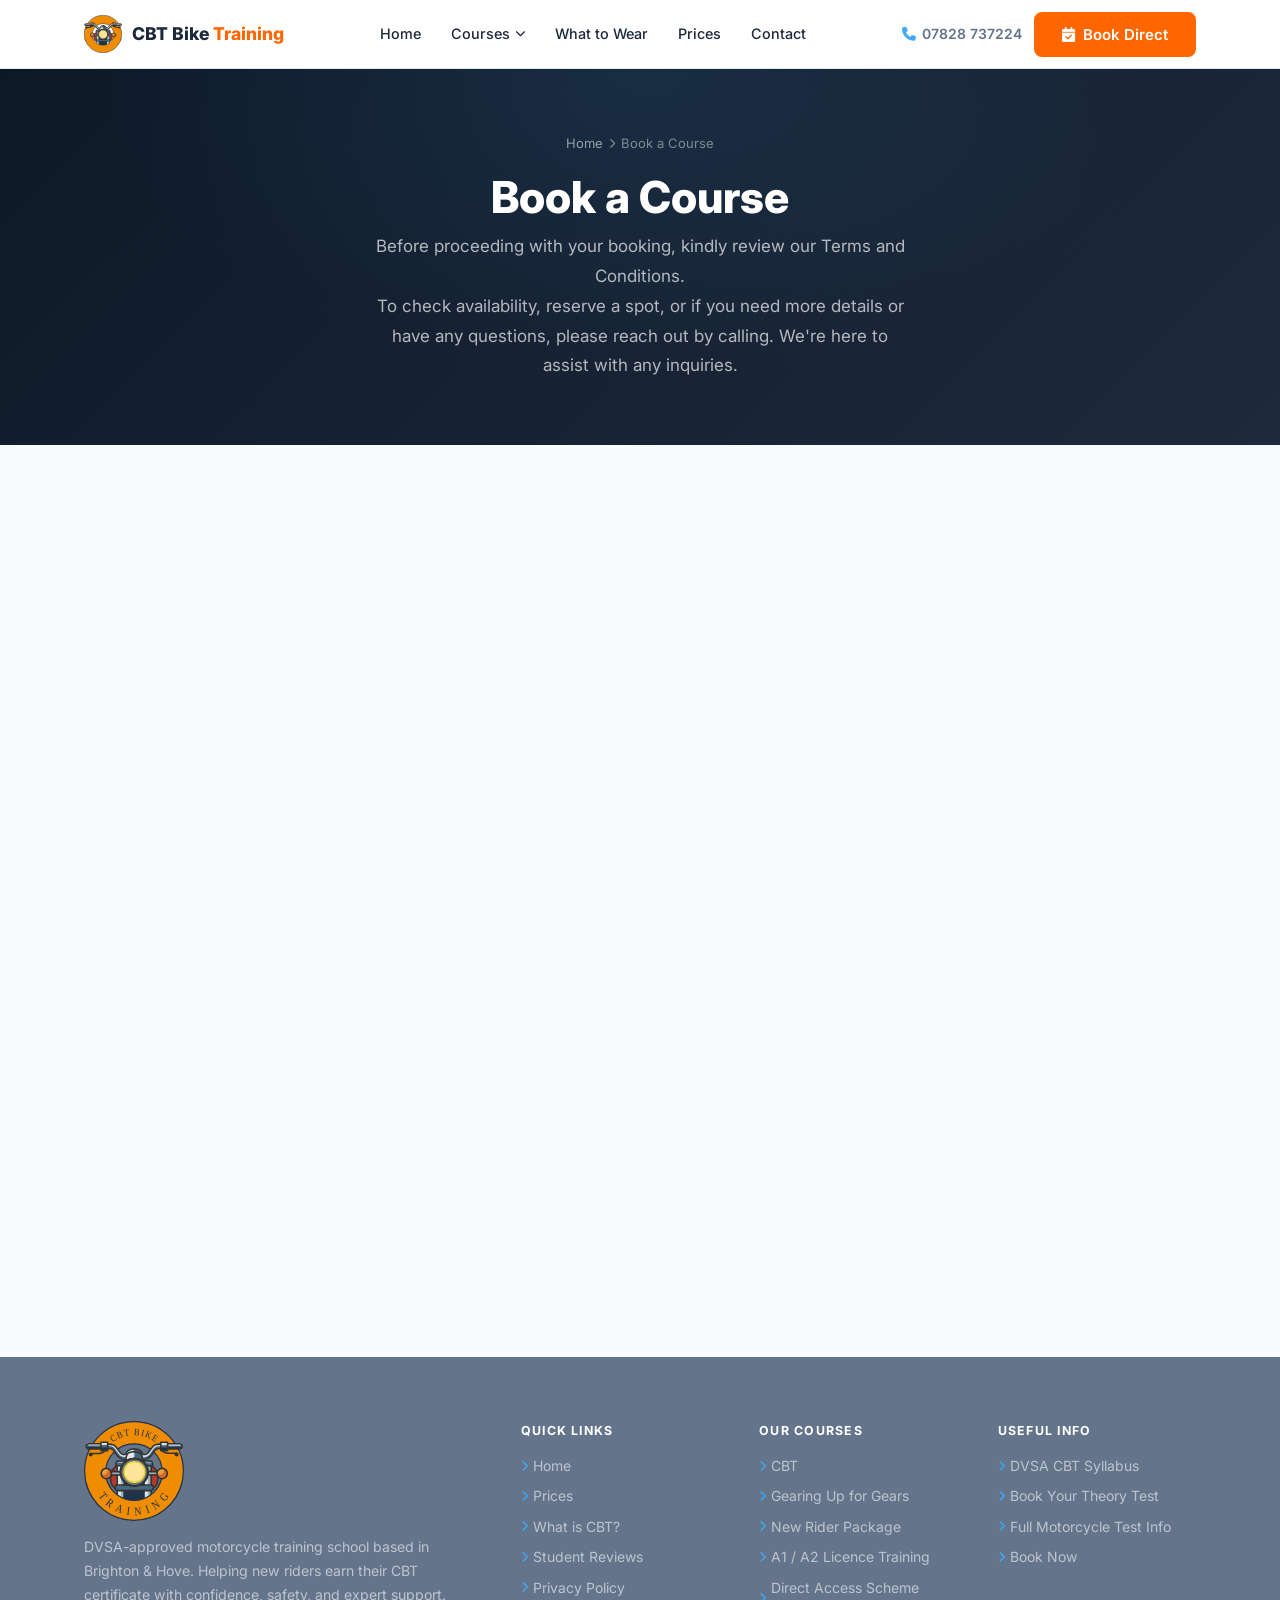
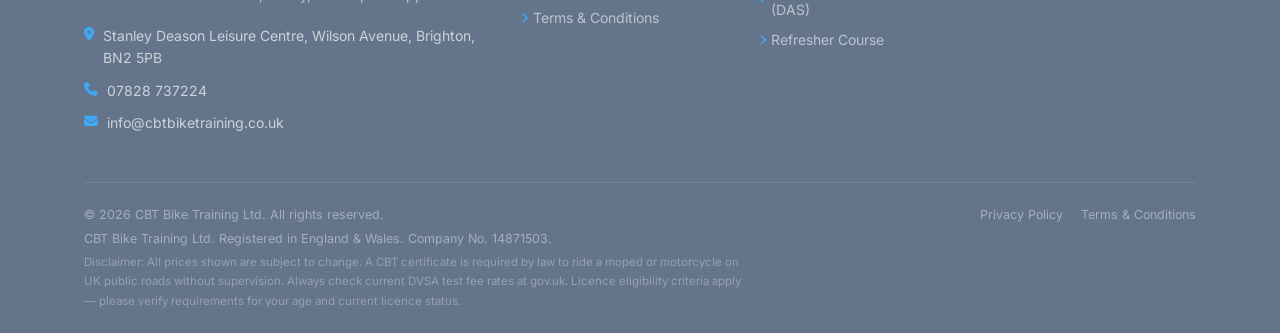
==== commit b9814baa: "Footer" ====
--- a/book/index.html
+++ b/book/index.html
@@ -131,9 +131,8 @@
       <div class="footer-grid">
 
         <div class="footer-brand">
-          <div class="f-logo" aria-label="CBT Bike Training">
-            <div class="f-logo-badge" aria-hidden="true">CBT</div>
-            <span class="f-logo-name">CBT Bike Training</span>
+     <div class="f-logo" aria-label="CBT Bike Training">
+            <img src="/public/images/logos/cbt-bike-training-logo.svg" alt="CBT Bike Training logo" />
           </div>
           <p class="f-desc">
             DVSA-approved motorcycle training school based in Brighton &amp; Hove.
--- a/css/styles.css
+++ b/css/styles.css
@@ -1149,9 +1149,14 @@
 }
 .footer-brand .f-logo {
   display: flex;
-  align-items: center;
-  gap: 9px;
+  flex-direction: column;
+  align-items: flex-start;
+  gap: 8px;
   margin-bottom: 14px;
+}
+.footer-brand .f-logo img {
+  width: 100px;
+  height: 100px;
 }
 .footer-brand .f-logo-badge {
   width: 34px;
